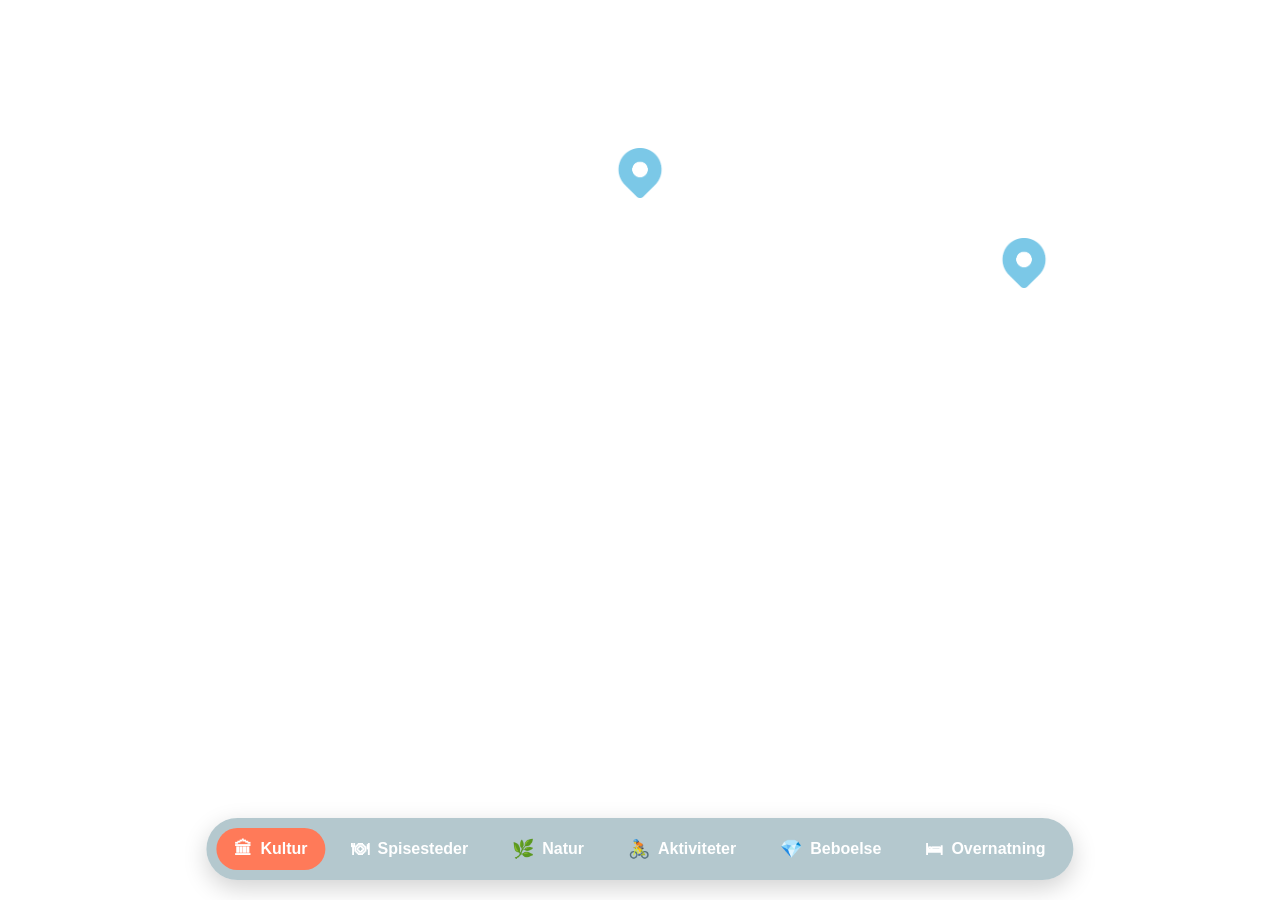
==== index.html @ 0ff82335 "Add files via upload" ====
<!DOCTYPE html>
<html lang="en">
<head>
    <meta charset="UTF-8">
    <meta name="viewport" content="width=device-width, initial-scale=1.0">
    <title>Visit Silkeborg</title>
    <link rel="stylesheet" href="style.css">
    <link rel="icon" type="image/png" href="../ikoner/hjemmeside logo.png">
</head>
<body>   

    <div class="video-wrapper">
        <div class="page-transition">    
            <!-- Hotspot-ikon ovenpå videoen -->

            <div class="hero-title">
                <h1>Besøg Silkeborg</h1>
                <p>Her er dejligt!</p>
            </div>

            <!-- Baggrundsvideo -->

            <video autoplay muted loop playsinline id="bgVideo">
                <source src="../videoer/rendertest_MP4_1.mp4" type="video/mp4">
            </video>

            <a href="papirtaarnet.html" class="hotspot hotspot-link" data-category="Beboelse" style="top: 45%; left: 21%;">
                <img src="../ikoner/place-ui-pin-svgrepo-com_blå.png"
                    class="hotspot-icon"
                    alt="Hotspot">

                <div class="hotspot-label">
                    Papirtårnet
                </div>
            </a>

            <a href="rådhuset.html" class="hotspot hotspot-link" data-category="kultur" style="top: 32%; left: 80%;">
                <img src="../ikoner/place-ui-pin-svgrepo-com_blå.png"
                    class="hotspot-icon"
                    alt="Hotspot">

                <div class="hotspot-label">
                    Rådhuset
                </div>
            </a>

            <a href="silkeborg_museum.html" class="hotspot hotspot-link" data-category="kultur" style="top: 22%; left: 50%;">
                <img src="../ikoner/place-ui-pin-svgrepo-com_blå.png"
                    class="hotspot-icon"
                    alt="Hotspot">

                <div class="hotspot-label">
                    Museet
                </div>
            </a>

            <a href="slotsholmen.html" class="hotspot hotspot-link" data-category="natur" style="top: 83%; left: 35%;">
                <img src="../ikoner/place-ui-pin-svgrepo-com_blå.png"
                    class="hotspot-icon"
                    alt="Hotspot">

                <div class="hotspot-label">
                    Slotsholmen
                </div>
            </a>

            <nav class="bottom-menu">

                <a href="#" class="menu-item active" data-filter="kultur">
                    <span class="icon">🏛</span>
                    <span>Kultur</span>
                </a>

                <a href="#" class="menu-item" data-filter="spisesteder">
                    <span class="icon">🍽</span>
                    <span>Spisesteder</span>
                </a>

                <a href="#" class="menu-item" data-filter="natur">
                    <span class="icon">🌿</span>
                    <span>Natur</span>
                </a>

                <a href="#" class="menu-item" data-filter="aktiviteter">
                    <span class="icon">🚴</span>
                    <span>Aktiviteter</span>
                </a>

                <a href="#" class="menu-item" data-filter="Beboelse">
                    <span class="icon">💎</span>
                    <span>Beboelse</span>
                </a>

                <a href="#" class="menu-item" data-filter="overnatning">
                    <span class="icon">🛏</span>
                    <span>Overnatning</span>
                </a>

            </nav>

        </div>
    </div>
    <script src="main.js"></script>
</body>
</html>
---- style.css ----
/* Fjerner margins på body */
html, body {
    margin: 0;
    width: 100%;
    height: 100%;
    overflow: hidden;
}

body {
    overflow: hidden;
    font-family: Verdana, Geneva, Tahoma, sans-serif;
}


/* overgange mellem sider */
.page-transition {
    position: relative;
    width: 100%;
    height: 100%;
    transform-origin: center center;
}

.page-transition.enter {
    animation: pageEnter 0.5s ease forwards;
}

.page-transition.leave {
    animation: pageLeave 0.5s ease forwards;
}

@keyframes pageEnter {
    from {
        transform: scale(1.08);
        opacity: 0;
    }
    to {
        transform: scale(1);
        opacity: 1;
    }
}

@keyframes pageLeave {
    from {
        transform: scale(1);
        opacity: 1;
    }
    to {
        transform: scale(1.08);
        opacity: 0;
    }
}

/* Container til video + overlay */
.video-wrapper {
    position: relative;
    width: 100vw;
    height: 100vh;
    overflow: hidden;
}


/* Container til video + overlay */
.video-wrapper-2 {
    width: 100vw;
    height: 100vh;
    overflow: hidden;
}

/*.test{
    margin: 0;
    width: 100%;
    height: 100%;
}*/

/* Videoen i baggrunden */
#bgVideo {
    position: absolute;
    top: 0;
    left: 0;
    width: 100%;
    height: 100%;
    object-fit: cover;   /* dækker hele skærmen */
    z-index: 1;
}

.billede-baggrund{
    width: 100%;
    height: 100%;
    object-fit: cover;
    display: block;
    z-index: 1;
}

/* SVG overlay */
.svg-overlay {
    position: absolute;
    top: 0;
    left: 0;
    width: 100%;
    height: 100%;
    z-index: 5;          /* oven på videoen */
    pointer-events: none; /* SVG i sig selv ikke klikbar */
}


.hero-title {
    position: absolute;
    bottom: 160px;
    right: 130px;

    text-align: right;
    color: white;

    font-family: Verdana, Geneva, Tahoma, sans-serif;

    z-index: 30;
}

.hero-title h1 {
    margin: 0;
    font-size: 60px;
    font-weight: 700;
}

.hero-title p {
    margin: 30px 0 0 0;
    font-size: 50px;
}

/* Klikbart element */
.hotspot {
    display: none;
    position: absolute;
    top: 45%;
    left: 21%;
    z-index: 20;
}

.hotspot.active {
    display: block;
}

.hotspot-icon {
    width: 50px;
    height: 50px;
    display: block;
    cursor: pointer;
    pointer-events: auto;

    transform: translate(-50%, -100%) scale(1);
    transform-origin: center bottom;
    transition: transform 0.25s ease;
    animation: floatIcon 2s ease-in-out infinite;
}

.hotspot:hover .hotspot-icon {
    animation: none;
    transform: translate(-50%, -100%) scale(1.3);
}

@keyframes floatIcon {
    0% {
        transform: translate(-50%, -100%) scale(1);
    }
    50% {
        transform: translate(-50%, -115%) scale(1);
    }
    100% {
        transform: translate(-50%, -100%) scale(1);
    }
}

.hotspot-label {
    position: absolute;
    left: 0;
    top: -10px;

    transform: translate(10px, -42px);
    opacity: 0;

    background: #7dbee5;
    padding: 8px 40px;
    border-radius: 0px;
    white-space: nowrap;
    box-shadow: 0 4px 12px rgba(0, 0, 0, 0.2);

    font-family: Verdana, Geneva, Tahoma, sans-serif;
    font-size: 14px;
    font-weight: 600;
    color: #fff;

    transition: transform 0.3s ease, opacity 0.3s ease;
    pointer-events: none;
    z-index: 1;
}

.hotspot:hover .hotspot-label {
    opacity: 1;
    transform: translate(35px, -42px);
}


.bottom-menu {
    position: absolute; /* brug fixed hvis den altid skal sidde nederst på skærmen */
    left: 50%;
    bottom: 20px;
    transform: translateX(-50%);
    
    display: flex;
    align-items: center;
    gap: 8px;

    padding: 10px;
    background: rgba(107, 145, 158, 0.5);
    /*backdrop-filter: blur(4px);*/
    border-radius: 999px;

    z-index: 100;
    box-shadow: 0 8px 24px rgba(0, 0, 0, 0.18);
}

.menu-item {
    display: flex;
    align-items: center;
    gap: 8px;

    padding: 12px 18px;
    border-radius: 999px;

    color: white;
    text-decoration: none;
    font-family: sans-serif;
    font-size: 16px;
    font-weight: 600;

    transition: background 0.25s ease, transform 0.2s ease;
}

.menu-item:hover {
    background: rgba(255, 255, 255, 0.12);
    transform: translateY(-1px);
}

.menu-item.active {
    background: #ff7a59;
}

.icon {
    font-size: 18px;
    line-height: 1;
}

/*styles på andre sider */

.content {
    position: absolute;
    top: 20%;
    left: 15%;
    max-width: 500px;
    color: white;
    font-family: Verdana, Geneva, Tahoma, sans-serif;
    z-index: 2;
}

/* Overskrift */
.title {
    font-size: 80px;
    opacity: 0;
    transform: translateX(-60px);

    animation: titleFade 1s ease forwards;
}

/* Brødtekst */
.text {
    font-size: 20px;
    opacity: 0;
    transform: translateY(-20px);

    animation: textFade 1s ease forwards;
    animation-delay: 0.6s;
}

/* Animationer */

@keyframes titleFade {
    to {
        opacity: 1;
        transform: translateX(0);
    }
}

@keyframes textFade {
    to {
        opacity: 1;
        transform: translateY(0);
    }
}


/* Ting til generelt brug*/

/*tilbageknap*/
.back-button {
    position: absolute;
    top: 25px;
    left: 25px;

    padding: 10px 18px;
    border-radius: 30px;

    background: rgba(0,0,0,0.4);
    backdrop-filter: blur(6px);

    color: white;
    text-decoration: none;
    font-family: Verdana, Geneva, Tahoma, sans-serif;
    font-weight: 600;

    z-index: 10;

    transition: background 0.25s ease, transform 0.2s ease;
}

.back-button:hover {
    background: rgba(0,0,0,0.6);
    transform: translateY(-2px);
}
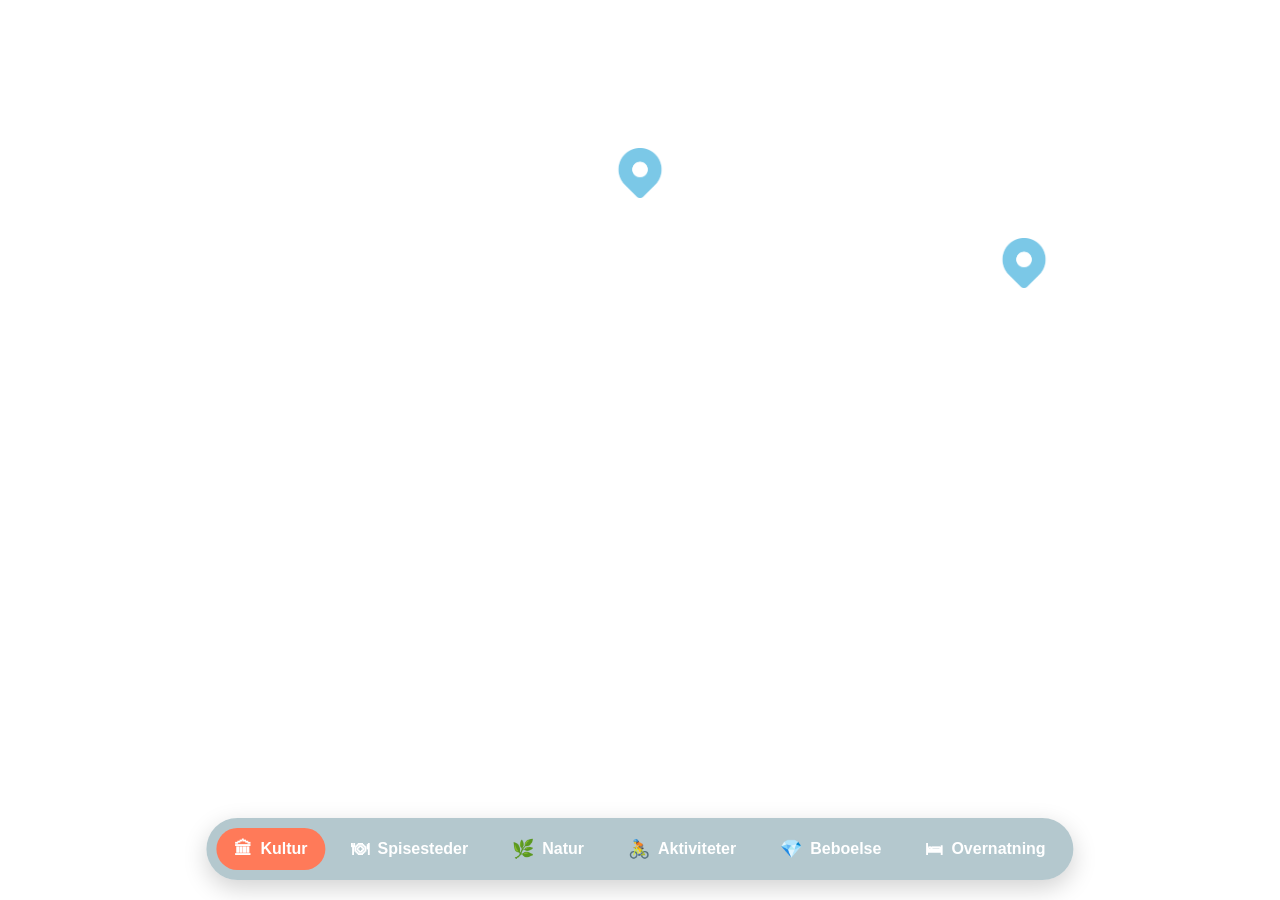
==== commit e9486535: "Update index.html" ====
--- a/index.html
+++ b/index.html
@@ -21,7 +21,7 @@
             <!-- Baggrundsvideo -->
 
             <video autoplay muted loop playsinline id="bgVideo">
-                <source src="../videoer/rendertest_MP4_1.mp4" type="video/mp4">
+                <source src="videoer/rendertest_MP4_1.mp4" type="video/mp4">
             </video>
 
             <a href="papirtaarnet.html" class="hotspot hotspot-link" data-category="Beboelse" style="top: 45%; left: 21%;">
@@ -102,4 +102,5 @@
     </div>
     <script src="main.js"></script>
 </body>
-</html>+
+</html>
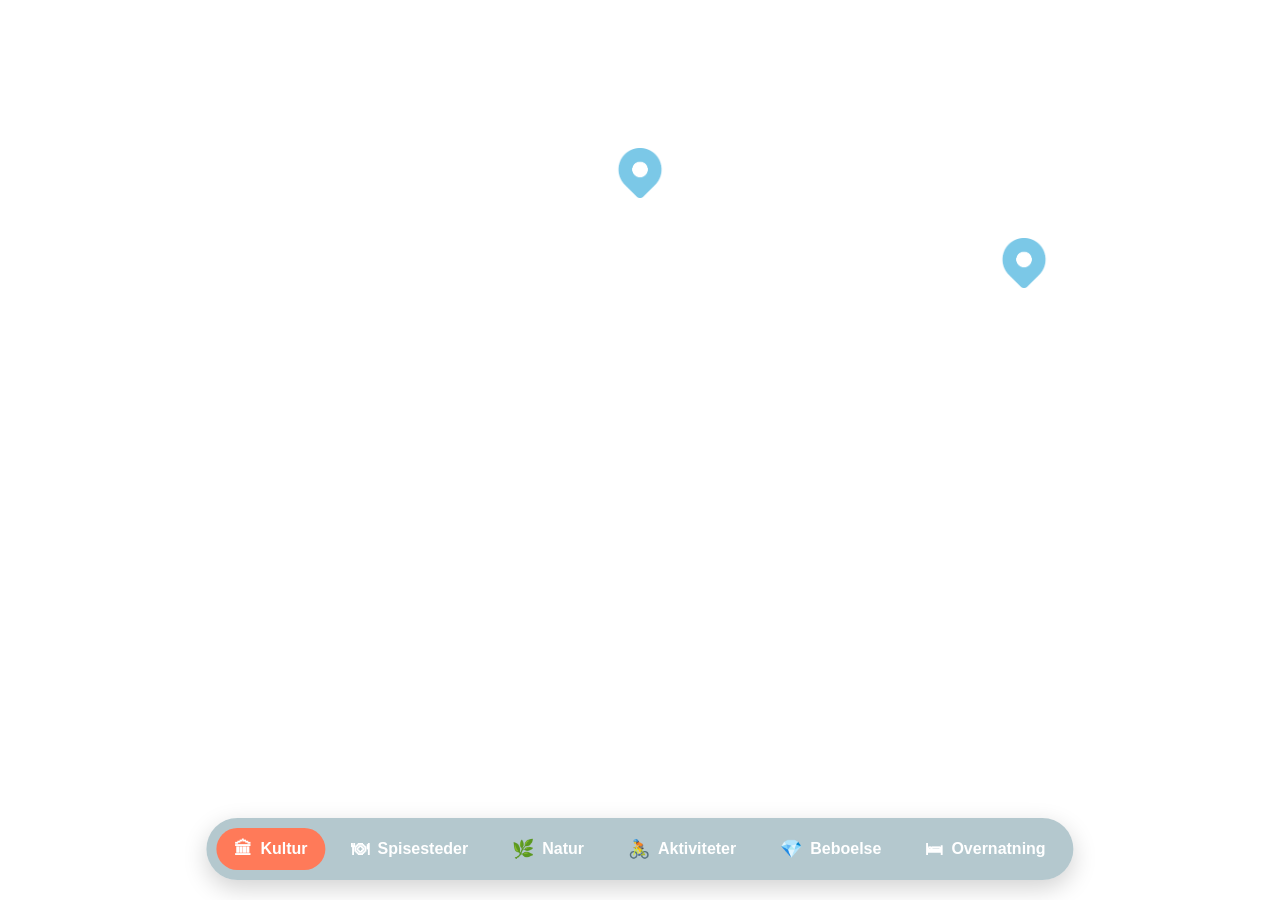
==== commit 23ffd613: "Fix HTML encoding issues in index.html" ====
--- a/index.html
+++ b/index.html
@@ -25,7 +25,7 @@
             </video>
 
             <a href="papirtaarnet.html" class="hotspot hotspot-link" data-category="Beboelse" style="top: 45%; left: 21%;">
-                <img src="../ikoner/place-ui-pin-svgrepo-com_blå.png"
+                <img src="ikoner/place-ui-pin-svgrepo-com_blå.png"
                     class="hotspot-icon"
                     alt="Hotspot">
 
@@ -35,7 +35,7 @@
             </a>
 
             <a href="rådhuset.html" class="hotspot hotspot-link" data-category="kultur" style="top: 32%; left: 80%;">
-                <img src="../ikoner/place-ui-pin-svgrepo-com_blå.png"
+                <img src="ikoner/place-ui-pin-svgrepo-com_blå.png"
                     class="hotspot-icon"
                     alt="Hotspot">
 
@@ -45,7 +45,7 @@
             </a>
 
             <a href="silkeborg_museum.html" class="hotspot hotspot-link" data-category="kultur" style="top: 22%; left: 50%;">
-                <img src="../ikoner/place-ui-pin-svgrepo-com_blå.png"
+                <img src="ikoner/place-ui-pin-svgrepo-com_blå.png"
                     class="hotspot-icon"
                     alt="Hotspot">
 
@@ -55,7 +55,7 @@
             </a>
 
             <a href="slotsholmen.html" class="hotspot hotspot-link" data-category="natur" style="top: 83%; left: 35%;">
-                <img src="../ikoner/place-ui-pin-svgrepo-com_blå.png"
+                <img src="ikoner/place-ui-pin-svgrepo-com_blå.png"
                     class="hotspot-icon"
                     alt="Hotspot">
 
@@ -104,3 +104,4 @@
 </body>
 
 </html>
+
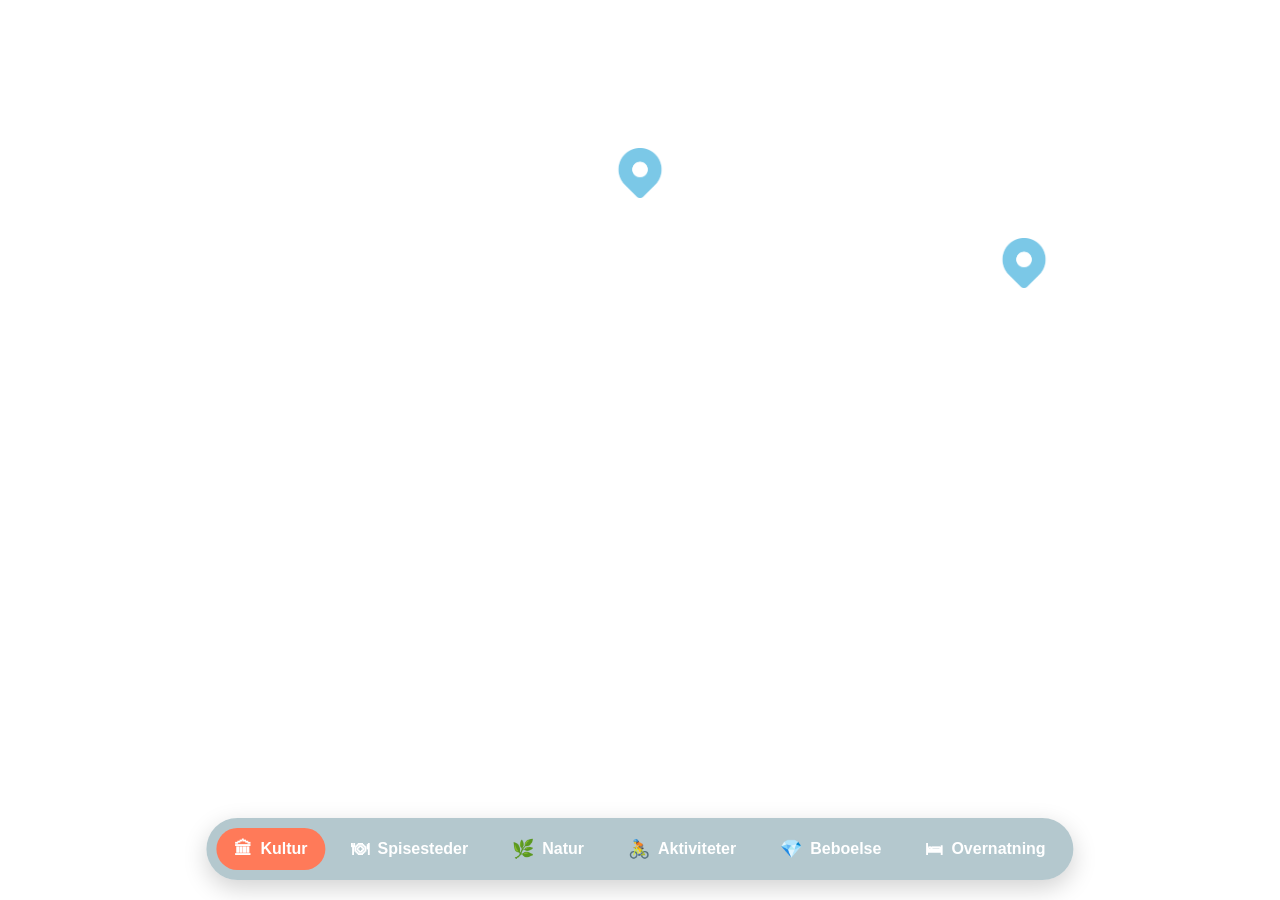
==== commit 4bbf82b3: "Update index.html" ====
--- a/index.html
+++ b/index.html
@@ -5,7 +5,7 @@
     <meta name="viewport" content="width=device-width, initial-scale=1.0">
     <title>Visit Silkeborg</title>
     <link rel="stylesheet" href="style.css">
-    <link rel="icon" type="image/png" href="../ikoner/hjemmeside logo.png">
+    <link rel="icon" type="image/png" href="ikoner/hjemmeside logo.png">
 </head>
 <body>   
 
@@ -15,7 +15,7 @@
 
             <div class="hero-title">
                 <h1>Besøg Silkeborg</h1>
-                <p>Her er dejligt!</p>
+                <p>Her' sgu dejligt!</p>
             </div>
 
             <!-- Baggrundsvideo -->
@@ -105,3 +105,5 @@
 
 </html>
 
+
+
